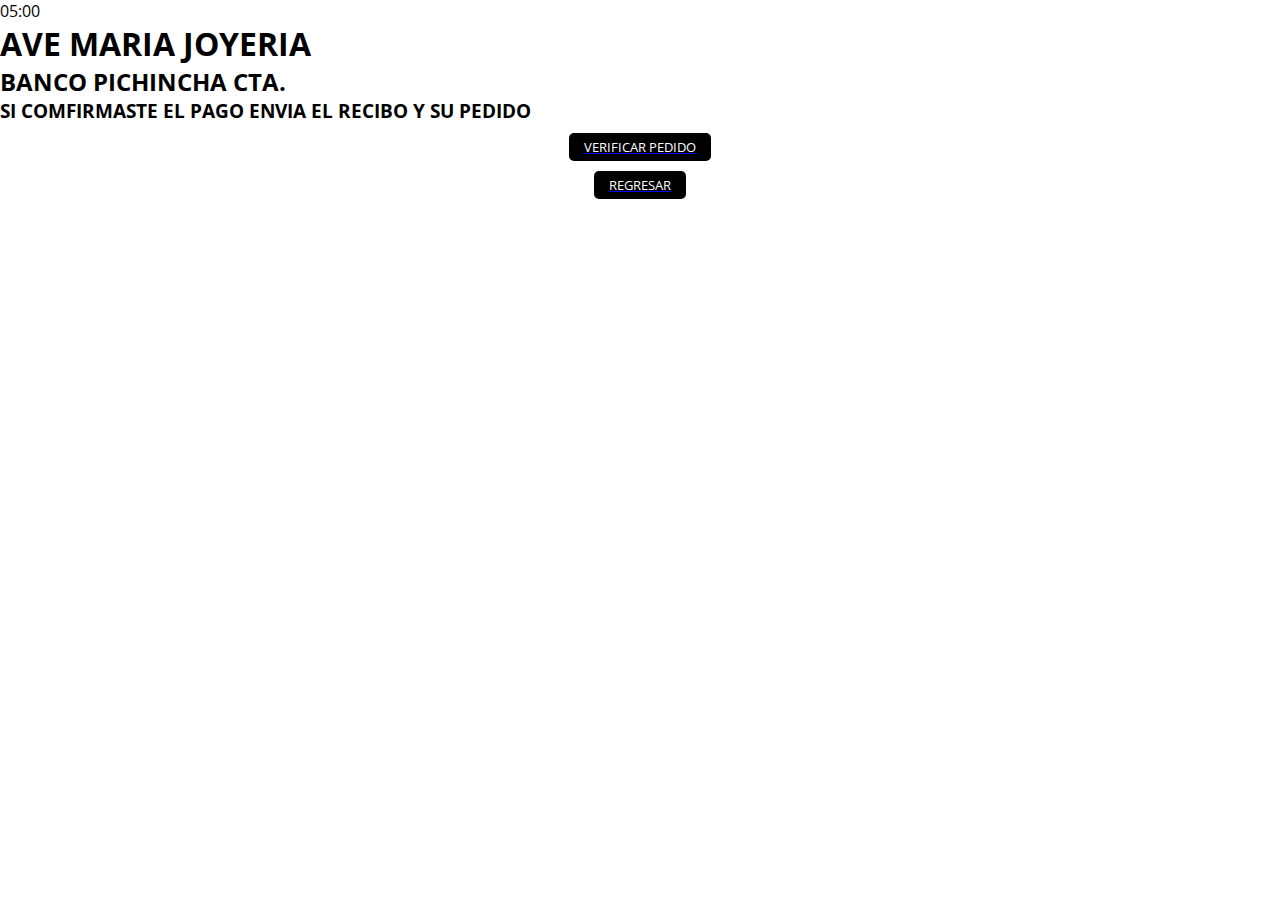
==== compras/transferencia.html @ 8109c78e "Add files via upload" ====
<!DOCTYPE html>
<html>

<head>
  <meta charset="utf-8">
  <meta name="viewport" content="width=device-width">
  <title>AVE MARIA JOYERIA</title>
  <link href="../estilo.css" rel="stylesheet" type="text/css" />
  <link rel="icon" type="image/x-icon" href="../img/icon.png">
  <link rel="shortcut icon" href="icon.jpg" />
</head>

<body>
    <div class="timer">
        <span id="minutes">05</span>:<span id="seconds">00</span>
      </div>
      
  <h1>AVE MARIA JOYERIA</h1>
  <h2>BANCO PICHINCHA CTA.</h2>
  <h3>SI COMFIRMASTE EL PAGO ENVIA EL RECIBO Y SU PEDIDO</h3>
  <a href="https://wa.me/593123456789" class=""><button class="btn-transferencia">VERIFICAR PEDIDO</button></a>
  <a href="../index.html" class=""><button class="btn-transferencia">REGRESAR</button></a>
  <script>
    document.addEventListener('DOMContentLoaded', function() {
  const minutesDisplay = document.getElementById('minutes');
  const secondsDisplay = document.getElementById('seconds');

  let totalSeconds = 5 * 60; // 5 minutes in seconds

  function updateTimer() {
    const minutes = Math.floor(totalSeconds / 60);
    const seconds = totalSeconds % 60;

    minutesDisplay.textContent = formatTime(minutes);
    secondsDisplay.textContent = formatTime(seconds);

    if (totalSeconds === 0) {
      clearInterval(timerInterval);
      // Aquí puedes agregar una acción adicional cuando el contador llegue a cero
      alert('¡Tiempo terminado Transaccion Fallida!');
    } else {
      totalSeconds--;
    }
  }

  function formatTime(time) {
    return time < 10 ? `0${time}` : time;
  }

  // Llama a updateTimer() inicialmente para evitar un segundo de retraso
  updateTimer();
  const timerInterval = setInterval(updateTimer, 1000); // Actualiza el contador cada segundo
});

  </script>
  <meta http-equiv="Refresh" content="420 ; url='../index.html'" />

  
</body>

</html>
---- estilo.css ----
@import url('https://fonts.googleapis.com/css2?family=Open+Sans:wght@300;400;500;600&family=Titillium+Web:wght@200;300;400;600;700&display=swap');
*{
    margin: 0;
    padding:0;
    font-family: 'Open Sans';
}

header{
    background: url(img/header.jpg);
    background-size: cover;
    background-position: center;
    height: 370px;
    box-shadow: 0 4px 8px rgba(0, 0, 0, 0.1);
    
}
header h1{
    text-align: center;
    font-size: absolute;
    font-family: 'Times New Roman', Times, serif;
    color: #000000;
    padding: 30px 0;
}
.contenedor{
    max-width: 1200px;
    padding: 10px;
    margin: auto;
    display: flex;
    justify-content: space-between;
    /* oculto lo que queda fuera del .contenedor */
    contain: paint;
}
/* SECCION CONTENEDOR DE ITEMS */
.contenedor .contenedor-items{
    margin-top: 30px;
    display: grid;
    grid-template-columns: repeat(auto-fit, minmax(220px, 1fr));
    grid-gap:30px;
    grid-row-gap: 30px;
    /* width: 60%; */
    width: 100%;
    transition: .3s;
}
.contenedor .contenedor-items .item{
    max-width: 200px;
    margin: auto;
    border: 1px solid #666;
    border-radius: 10px;
    padding: 20px;
    transition: .3s;
}
.contenedor .contenedor-items .item .img-item{
    width: 100%;
}
.contenedor .contenedor-items .item:hover{
    box-shadow: 0 0 10px #666;
    scale: 1.05;
}
.contenedor .contenedor-items .item .titulo-item{
    display: block;
    font-weight: bold;
    text-align: center;
    text-transform: uppercase;
}
.contenedor .contenedor-items .item .precio-item{
    display: block;
    text-align: center;
    font-weight: bold;
    font-size: 22px;
}

.contenedor .contenedor-items .item .boton-item{
    display: block;
    margin: 10px auto;
    border: none;
    background-color: black;
    color: #fff;
    padding: 5px 15px;
    border-radius: 5px;
    cursor: pointer;
}
/* seccion carrito */
.carrito{
    border: 1px solid #666;
    width: 35%;
    margin-top: 30px;
    border-radius: 10px;
    overflow: hidden;
    margin-bottom: auto;
    position: sticky !important;
    top: 0;
    transition: .3s;
    /* Estilos para ocultar */
    margin-right: -100%;
    opacity: 0;
}
.carrito .header-carrito{
    background-color: #000;
    color: #fff;
    text-align: center;
    padding: 30px 0;
}
.carrito .carrito-item{
    display: flex;
    align-items: center;
    /* justify-content: space-between; */
    position: relative;
    border-bottom: 1px solid #666;
    padding: 20px;
}
.carrito .carrito-item img{
    margin-right: 20px;
}
.carrito .carrito-item .carrito-item-titulo{
    display: block;
    font-weight: bold;
    margin-bottom: 10px;
    text-transform: uppercase;
}
.carrito .carrito-item .selector-cantidad{
    display: inline-block;
    margin-right: 25px;
}
.carrito .carrito-item .carrito-item-cantidad{
    border: none;
    font-size: 18px;
    background-color: transparent;
    display: inline-block;
    width:30px;
    padding: 5px;
    text-align: center;
}
.carrito .carrito-item .selector-cantidad i{
    font-size: 18px;
    width: 32px;
    height: 32px;
    line-height: 32px;
    text-align: center;
    border-radius: 50%;
    border: 1px solid #000;
    cursor: pointer;
}
.carrito .carrito-item .carrito-item-precio{
    font-weight: bold;
    display: inline-block;
    font-size: 18px;
    margin-bottom: 5px;
}
.carrito .carrito-item .btn-eliminar{
    position: absolute;
    right: 15px;
    top: 15px;
    color: #000;
    font-size: 20px;
    width: 40px;
    height: 40px;
    line-height: 40px;
    text-align: center;
    border-radius: 50%;
    border: 1px solid #000;
    cursor: pointer;
    display: block;
    background: transparent;
    z-index: 20;
}
.carrito .carrito-item .btn-eliminar i{
    pointer-events: none;
}

.carrito-total{
    background-color: #f3f3f3;
    padding: 30px;
}
.carrito-total .fila{
    display: flex;
    justify-content: space-between;
    align-items: center;
    font-size: 22px;
    font-weight: bold;
    margin-bottom: 10px;
}
.carrito-total .btn-pagar{
    text-decoration: none;
    display: block;
    width: 100%;
    border: none;
    background: #000;
    color: #fff;
    border-radius: 5px;
    font-size: 18px;
    padding: 20px;
    display: flex;
    justify-content: space-between;
    align-items: center;
    cursor: pointer;
    transition: .3s;
}
.carrito-total .btn-pagar:hover{
    scale: 1.05;
    text-decoration: none;
}

/* SECCION RESPONSIVE */
@media screen and (max-width: 850px) {
    .contenedor {
      display: block;
    }
    .contenedor-items{
        width: 100% !important;
    }
    .carrito{
        width: 100%;
    }
  }

.btn-transferencia {
    display: block;
    margin: 10px auto;
    border: none;
    background-color: black;
    color: #fff;
    padding: 5px 15px;
    border-radius: 5px;
    cursor: pointer;
    text-decoration: none;
}
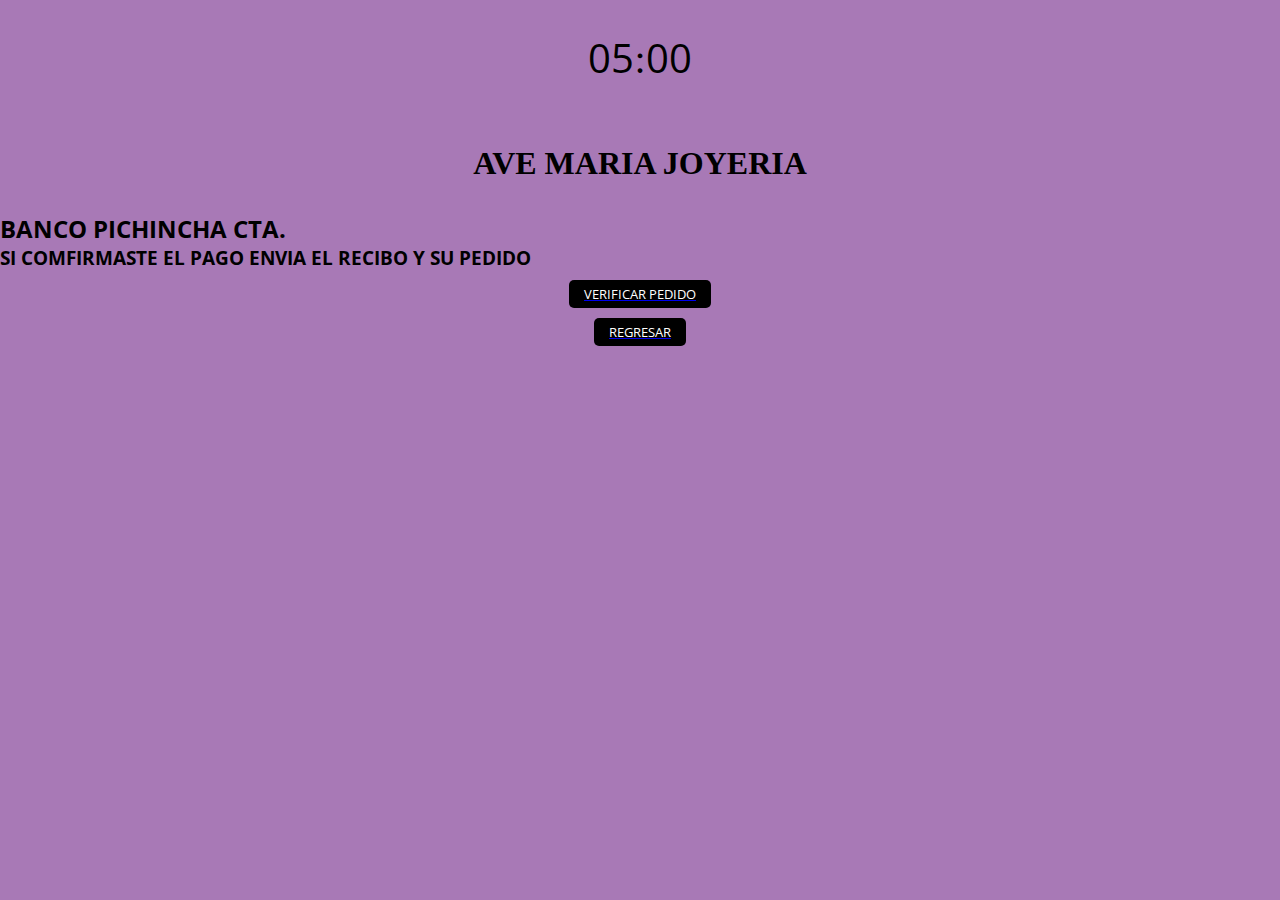
==== commit 47c9530e: "Update transferencia.html" ====
--- a/compras/transferencia.html
+++ b/compras/transferencia.html
@@ -15,10 +15,10 @@
         <span id="minutes">05</span>:<span id="seconds">00</span>
       </div>
       
-  <h1>AVE MARIA JOYERIA</h1>
+  <h1 class="titave">AVE MARIA JOYERIA</h1>
   <h2>BANCO PICHINCHA CTA.</h2>
   <h3>SI COMFIRMASTE EL PAGO ENVIA EL RECIBO Y SU PEDIDO</h3>
-  <a href="https://wa.me/593123456789" class=""><button class="btn-transferencia">VERIFICAR PEDIDO</button></a>
+  <a href="https://wa.me/593984690725?text=Hola%20este%20es%20mi%20recibo%20y%20mi&20producto" class=""><button class="btn-transferencia">VERIFICAR PEDIDO</button></a>
   <a href="../index.html" class=""><button class="btn-transferencia">REGRESAR</button></a>
   <script>
     document.addEventListener('DOMContentLoaded', function() {
@@ -55,7 +55,13 @@
   </script>
   <meta http-equiv="Refresh" content="420 ; url='../index.html'" />
 
+  <style>
+    body {
+      background-color: #a879b6;
+    }
+  </style>
+
   
 </body>
 
-</html>+</html>
--- a/estilo.css
+++ b/estilo.css
@@ -183,11 +183,11 @@
     display: block;
     width: 100%;
     border: none;
-    background: #000;
+    background: #000000;
     color: #fff;
     border-radius: 5px;
     font-size: 18px;
-    padding: 20px;
+    padding: 15px;
     display: flex;
     justify-content: space-between;
     align-items: center;
@@ -222,4 +222,19 @@
     border-radius: 5px;
     cursor: pointer;
     text-decoration: none;
-}+}
+
+.titave {
+    text-align: center;
+    font-size: absolute;
+    font-family: 'Times New Roman', Times, serif;
+    color: #000000;
+    padding: 30px 0;
+}
+.timer {
+    text-align: center;
+    font-size: 40px;
+    font-family: 'Times New Roman', Times, serif;
+    color: #000000;
+    padding: 30px 0;
+}
